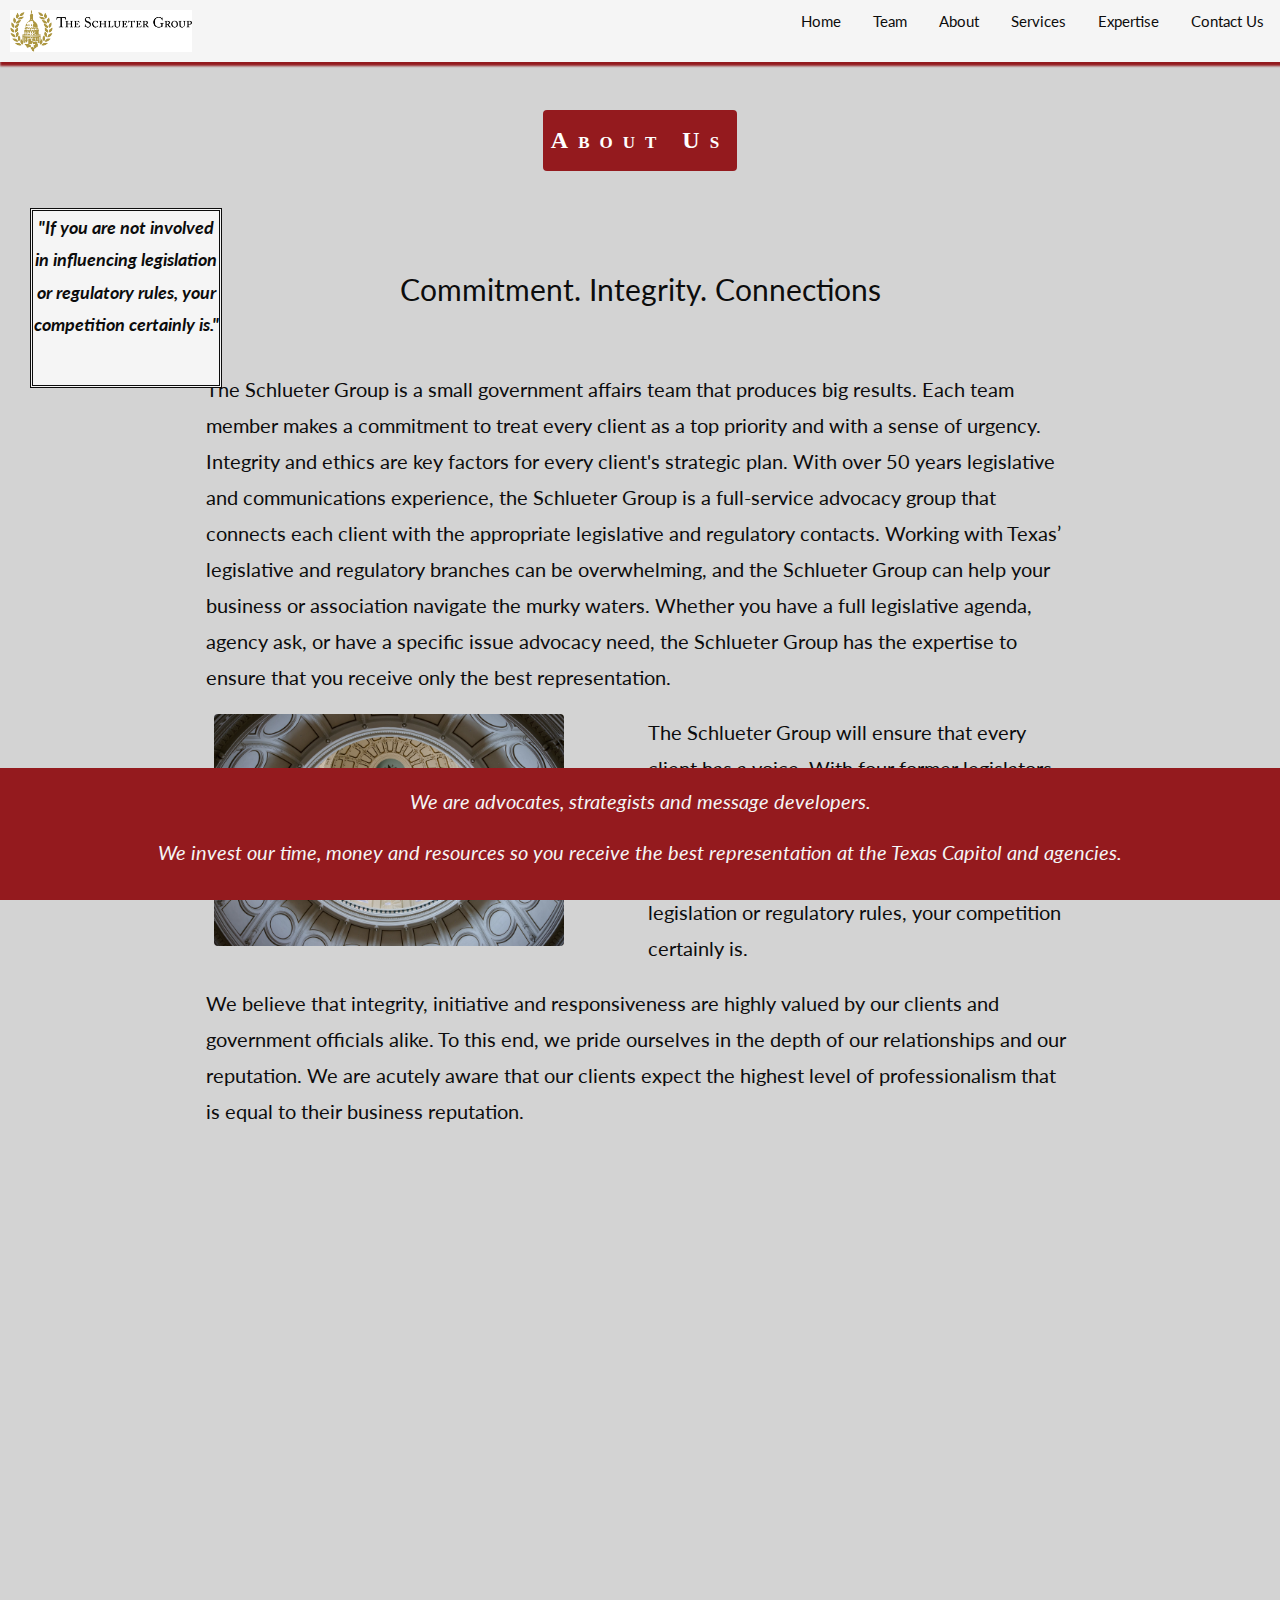
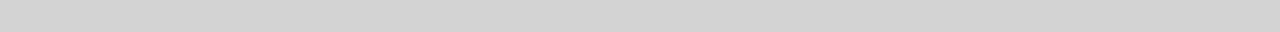
==== about.html @ 9f3d13ad "Updated UI and Services, Expertise Pages" ====
<!DOCTYPE html>
<html lang="en">
<title>Schlueter Group</title>
<meta charset="UTF-8">
<meta name="viewport" content="width=device-width, initial-scale=1">
<meta http-equiv="X-UA-Compatible" content="ie=edge">
<link rel="stylesheet" href="https://stackpath.bootstrapcdn.com/bootstrap/4.3.1/css/bootstrap.min.css"
    integrity="sha384-ggOyR0iXCbMQv3Xipma34MD+dH/1fQ784/j6cY/iJTQUOhcWr7x9JvoRxT2MZw1T" crossorigin="anonymous">
<link rel="stylesheet" href="https://www.w3schools.com/w3css/4/w3.css">
<link rel="stylesheet" href="https://fonts.googleapis.com/css?family=Lato">
<link rel="stylesheet" href="https://cdnjs.cloudflare.com/ajax/libs/font-awesome/4.7.0/css/font-awesome.min.css">

<link rel="stylesheet" type="text/css" href="assets/css/style.css">

<script src="assets/js/index.js"></script>

</head>

<body>

    <!-- Navbar (sit on top) -->
    <div class="w3-top">
        <div class="w3-bar w3-card w3-animate-top-w3-light-grey" id="myNavbar">
            <a class="w3-bar-item w3-button w3-hover-black w3-hide-medium w3-hide-large w3-right"
                href="javascript:void(0);" onclick="toggleFunction()" title="Toggle Navigation Menu">
                <i class="fa fa-bars"></i>
            </a>

            <!-- Logo -->
            <a class="logo-image">
                <img src="assets/images/SchlueterGroupLogo.jpg" class="img-fluid">
            </a>

            <a href="./contact.html" class="w3-bar-item w3-button w3-hide-small w3-right">
                Contact
                Us</a>
            </a>
            <a href="./expertise.html" class="w3-bar-item w3-button w3-hide-small w3-right">
                Expertise</a>
            <a href="./services.html" class="w3-bar-item w3-button w3-hide-small w3-right">
                Services</a>
            <a href="./about.html" class="w3-bar-item w3-button w3-hide-small w3-right">About</a>
            <a href="./team.html" class="w3-bar-item w3-button w3-hide-small w3-right">Team</a>
            <a href="./index.html" class="w3-bar-item w3-button w3-right">Home</a>
        </div>

        <!-- Navbar on small screens -->
        <div id="navDemo" class="w3-bar-block w3-light-grey w3-hide w3-hide-large w3-hide-medium">
            <a href="./team.html" class="w3-bar-item w3-button" onclick="toggleFunction()">Team</a>
            <a href="./about.html" class="w3-bar-item w3-button" onclick="toggleFunction()">About</a>
            <a href="./services.html" class="w3-bar-item w3-button" onclick="toggleFunction()">Services</a>
            <a href="./expertise.html" class="w3-bar-item w3-button" onclick="toggleFunction()">Expertise</a>
            <a href="./contact.html" class="w3-bar-item w3-button" onclick="toggleFunction()">Contact</a>
        </div>
    </div>

    <!-- Container for About section -->

    <div id="page-container">
        <div id="content-wrap">
            <div class="w3-container" id="about">
                <div class="w3-content">
                    <h3 class="w3-center w3-padding-64"><span
                            class="w3-tag w3-wide w3-round w3-padding-16 w3-serif">About Us</span></h3>
                    <div class="w3-content w3-container w3-padding-0" id="about">

                        <br>
                        </br>
                        <h2 class="w3-center">Commitment. Integrity. Connections</h2>
                        <br>
                        </br>
                        <p>The Schlueter Group is a small government affairs team that produces big results. Each
                            team
                            member makes a commitment to treat every client as a top priority and with a sense of
                            urgency.
                            Integrity and ethics are key factors for every client's strategic plan.
                            With over 50 years legislative and communications experience, the Schlueter Group is a
                            full-service advocacy group that connects each client with the appropriate legislative
                            and
                            regulatory contacts.
                            Working with Texas’ legislative and regulatory branches can be overwhelming, and the
                            Schlueter Group can help your business or association navigate the murky waters.
                            Whether you have a full legislative agenda, agency ask, or have a specific issue
                            advocacy
                            need, the Schlueter Group has the expertise to ensure that you receive only the best
                            representation.
                        </p>
                        <div class="w3-row">
                            <div class="w3-col m6 w3-left w3-round w3-padding-small">
                                <img src="assets/images/dome.jpg" class="w3-round w3-image" alt="Schlueter Group"
                                    width="350" height="250">
                                <br></br>
                            </div>

                            <!-- Hide this text on small devices -->
                            <div class="w3-col m6 w3-hide-small w3-padding-small">
                                <p>The Schlueter Group will ensure that every client has a voice. With four former
                                    legislators on the team, we understand that government decisions can affect
                                    every
                                    business’ bottom line and if you are not involved in influencing legislation or
                                    regulatory rules, your competition certainly is.</p>
                            </div>

                            <div class="w3-row">
                                <div class="w3-content w3-container w3-padding-0"></div>
                                <p>We believe that integrity, initiative and responsiveness are highly valued by our
                                    clients and government officials alike. To this end, we pride ourselves in the
                                    depth
                                    of our relationships and our reputation. We are acutely aware that our clients
                                    expect the highest level of professionalism that is equal to their business
                                    reputation.</p>
                            </div>
                        </div>
                    </div>
                </div>
            </div>
        </div>
        <div class="w3-container w3-hide-xsmall w3-hide-small w3-hide-medium">
            <div class="box" id="one">"If you are not involved in influencing legislation or
                regulatory rules, your competition certainly is."
            </div>
        </div>
    </div>

    <!-- Footer -->
    <footer class="w3-center w3-mobile">
        <!-- <div id="statement"> -->
        <p><i>We are advocates, strategists and message developers.
            </i></p>
        <p><i>We invest our time, money and resources so you receive the best representation at the Texas
                Capitol and agencies.
            </i></p>
        <!-- </div> -->
    </footer>
</body>

</html>
---- assets/css/style.css ----
/* ---------------------------
  Nav Bar and Logo on All Pages
  ---------------------------- */
.w3-top {
  background-color: whitesmoke;
  max-height: 100px;
}

.navbar-nav {
  margin-top: 20px;
  width: 30%;
  height: 15%;
  text-align: right;
}

.logo-image{
  padding-left: 10px;
  padding-top: 10px;
  padding-bottom: 10px;
  width:15%;
  height: 15%;
  float: left;
  position: relative;
}  

/* ---------------------
  All Pages
  --------------------- */
body,h1,h2,h3,h4,h5,h6,p, ul {font-family: "Lato", sans-serif;}
body, html {
  height: 100%;
  color: rgb(12, 12, 12);
  line-height: 1.8;
  background-color:lightgray;
}

p {
  font-size: 20px;
}

.w3-padding-64 {
  padding-top: 100px!important;
  padding-bottom: 26px!important;
}

.w3-content {
  max-width:900px;
}

.w3-tag {
  letter-spacing: 3px; 
  font-variant: small-caps;
}
.w3-tag {
  background-color: rgb(148, 26, 30);
}

/* ----------------
   Home Page
   ---------------- */
/* Create a Parallax Effect */
/* First image (Full height) */
.bgimg-1 {
  background-image: url("../images/CapitolInside.jpg");
  height: 100%;
  background-attachment: fixed;
  background-position: center;
  background-repeat: no-repeat;
  background-size: cover;
}

.w3-wide {
  letter-spacing: 10px;
}

.w3-animate-opacity {
  padding: 200px; 
  width: 100%; 
  text-align: center;
}

#advocacy {
  margin-top: 100px; 
  padding: 10px; 
  letter-spacing: 6px; 
  font-variant: small-caps;
  background-color: black;
  color: whitesmoke; 
  text-align: center;
  animation-duration: 4s;
}

#statement {
  text-align: center;
  padding-top: 20px; 
  padding-bottom: 20px; 
  margin: 55px 10%; 
  background-color: rgb(148, 26, 30); 
  color: whitesmoke; 
  text-align: center;
}

/* ------
   About
------ */

.box {
  width: 15%;
  height: 20%;
  color: rgb(12, 12, 12);
  text-align: center;
  font-weight: bold;
  font-style: italic;
  font-size: 18px;
  border: double;
}

#one {
  margin-left: 20px;
  margin-top: 10%;
  position: fixed;
  top: 80px;
  left: 10px;
  background: whitesmoke;
}


/* --------------------------------------------------------
   Team, Stan Schlueter, Brad Schlueter, Cathy DeWitt pages
   -------------------------------------------------------- */
.w3-hover-opacity {
  cursor: pointer;
}

/* --------------------------------------------------------
  Stan Schlueter, Brad Schlueter, Cathy DeWitt pages
   -------------------------------------------------------- */
li {
  font-size: 18px;
  list-style-type: square;
}

/* ----------------------------
   Expertise page
   ---------------------------- */
.card {
  margin-bottom: 25px;
  box-shadow: 2px 2px 2px 2px rgb(148, 26, 30);
  width: 200px;
  height: 100px;
  opacity: 1.0;
}

.w3-card {
  box-shadow: 2px 2px 2px 2px rgb(148, 26, 30);
}

.w3-bar-item {
  float: right;
}

h1,h3,h5 {
  font-weight: bolder;
}

h5 {
  padding-left: 10px;
  padding-top: 10px;
}

#page-container {
  position: relative;
  min-height: 100vh;
  padding-bottom: 50vh;
}
#content-wrap {
  padding-bottom: 2.5rem; 
}

.w3-third {
  width: 225px;
  height: 200px;
  margin: 30px;
}

.expertise-card {
 margin-bottom: 25px;
 box-shadow: 2px 2px 2px 2px rgb(148, 26, 30);
}
.expertise-card h5 {
 margin: 10px 0;
}

.expertise-card img {
width: 50px;
}


/* ---------------------
   Services Page
  --------------------- */
  ul {
    background:  rgb(148, 26, 30);
    padding: 20px;
    margin-left: 200px;
    margin-right: 200px;
  }
  
  ul li {
    background: whitesmoke;
    margin: 10px;
    padding: 10px;
    margin-left: 25px;
    font-size: 20px;
  }

/* ---------------------
   Expertise Page
  --------------------- */
 
/* ---------------------
  Footer - All Pages
  --------------------- */
footer {
  position: fixed;
  bottom: 0;
  width: 100%;
  background-color: rgb(148, 26, 30);
  color: whitesmoke;
  text-align: center;
  padding-top: 15px; 
  padding-bottom: 15px;
}
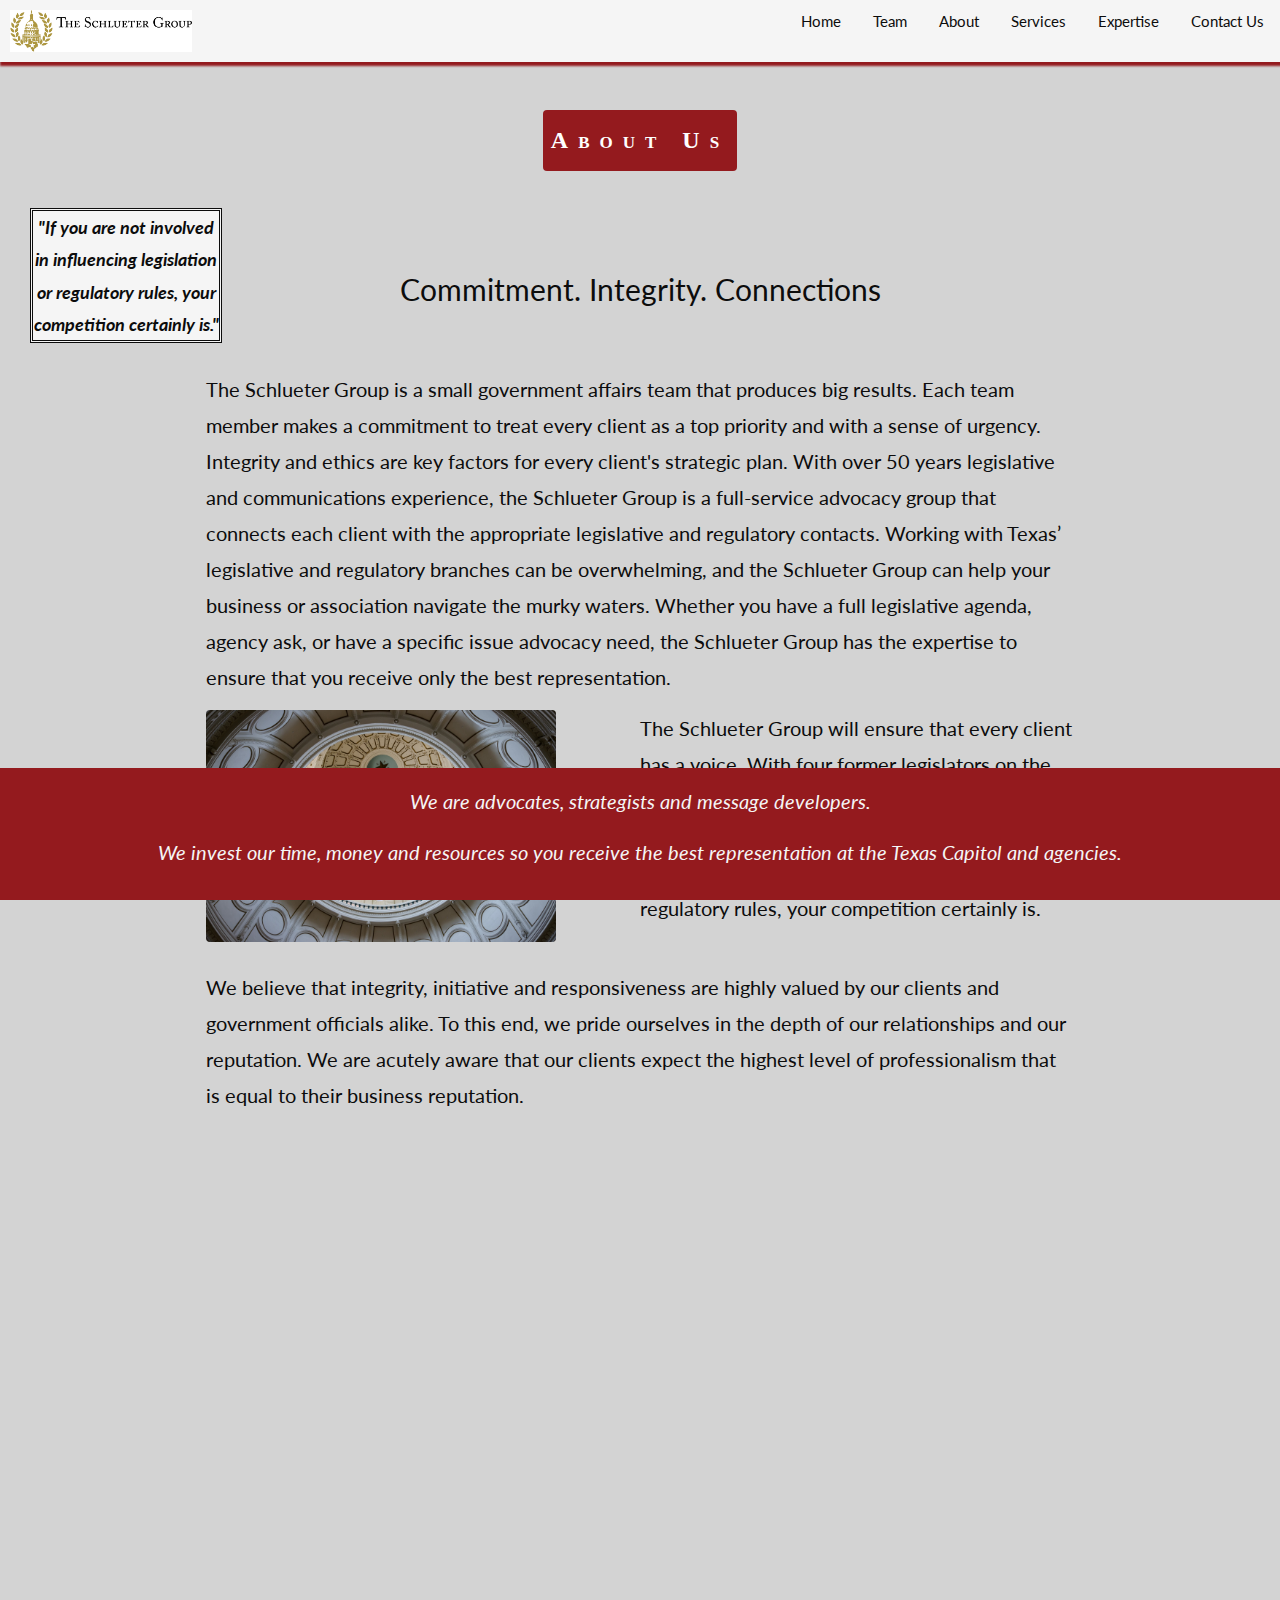
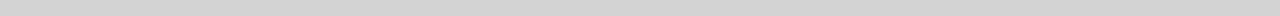
==== commit a535baa4: "Correction to About page" ====
--- a/about.html
+++ b/about.html
@@ -86,14 +86,14 @@
                             representation.
                         </p>
                         <div class="w3-row">
-                            <div class="w3-col m6 w3-left w3-round w3-padding-small">
+                            <div class="w3-col m6 w3-left w3-round">
                                 <img src="assets/images/dome.jpg" class="w3-round w3-image" alt="Schlueter Group"
                                     width="350" height="250">
                                 <br></br>
                             </div>
 
                             <!-- Hide this text on small devices -->
-                            <div class="w3-col m6 w3-hide-small w3-padding-small">
+                            <div class="w3-col m6 w3-hide-small">
                                 <p>The Schlueter Group will ensure that every client has a voice. With four former
                                     legislators on the team, we understand that government decisions can affect
                                     every
--- a/assets/css/style.css
+++ b/assets/css/style.css
@@ -106,7 +106,7 @@
 
 .box {
   width: 15%;
-  height: 20%;
+  height: 15%;
   color: rgb(12, 12, 12);
   text-align: center;
   font-weight: bold;
@@ -199,14 +199,14 @@
 /* ---------------------
    Services Page
   --------------------- */
-  ul {
+  .w3-ul {
     background:  rgb(148, 26, 30);
     padding: 20px;
     margin-left: 200px;
     margin-right: 200px;
   }
-  
-  ul li {
+
+  .w3-padding-small {
     background: whitesmoke;
     margin: 10px;
     padding: 10px;
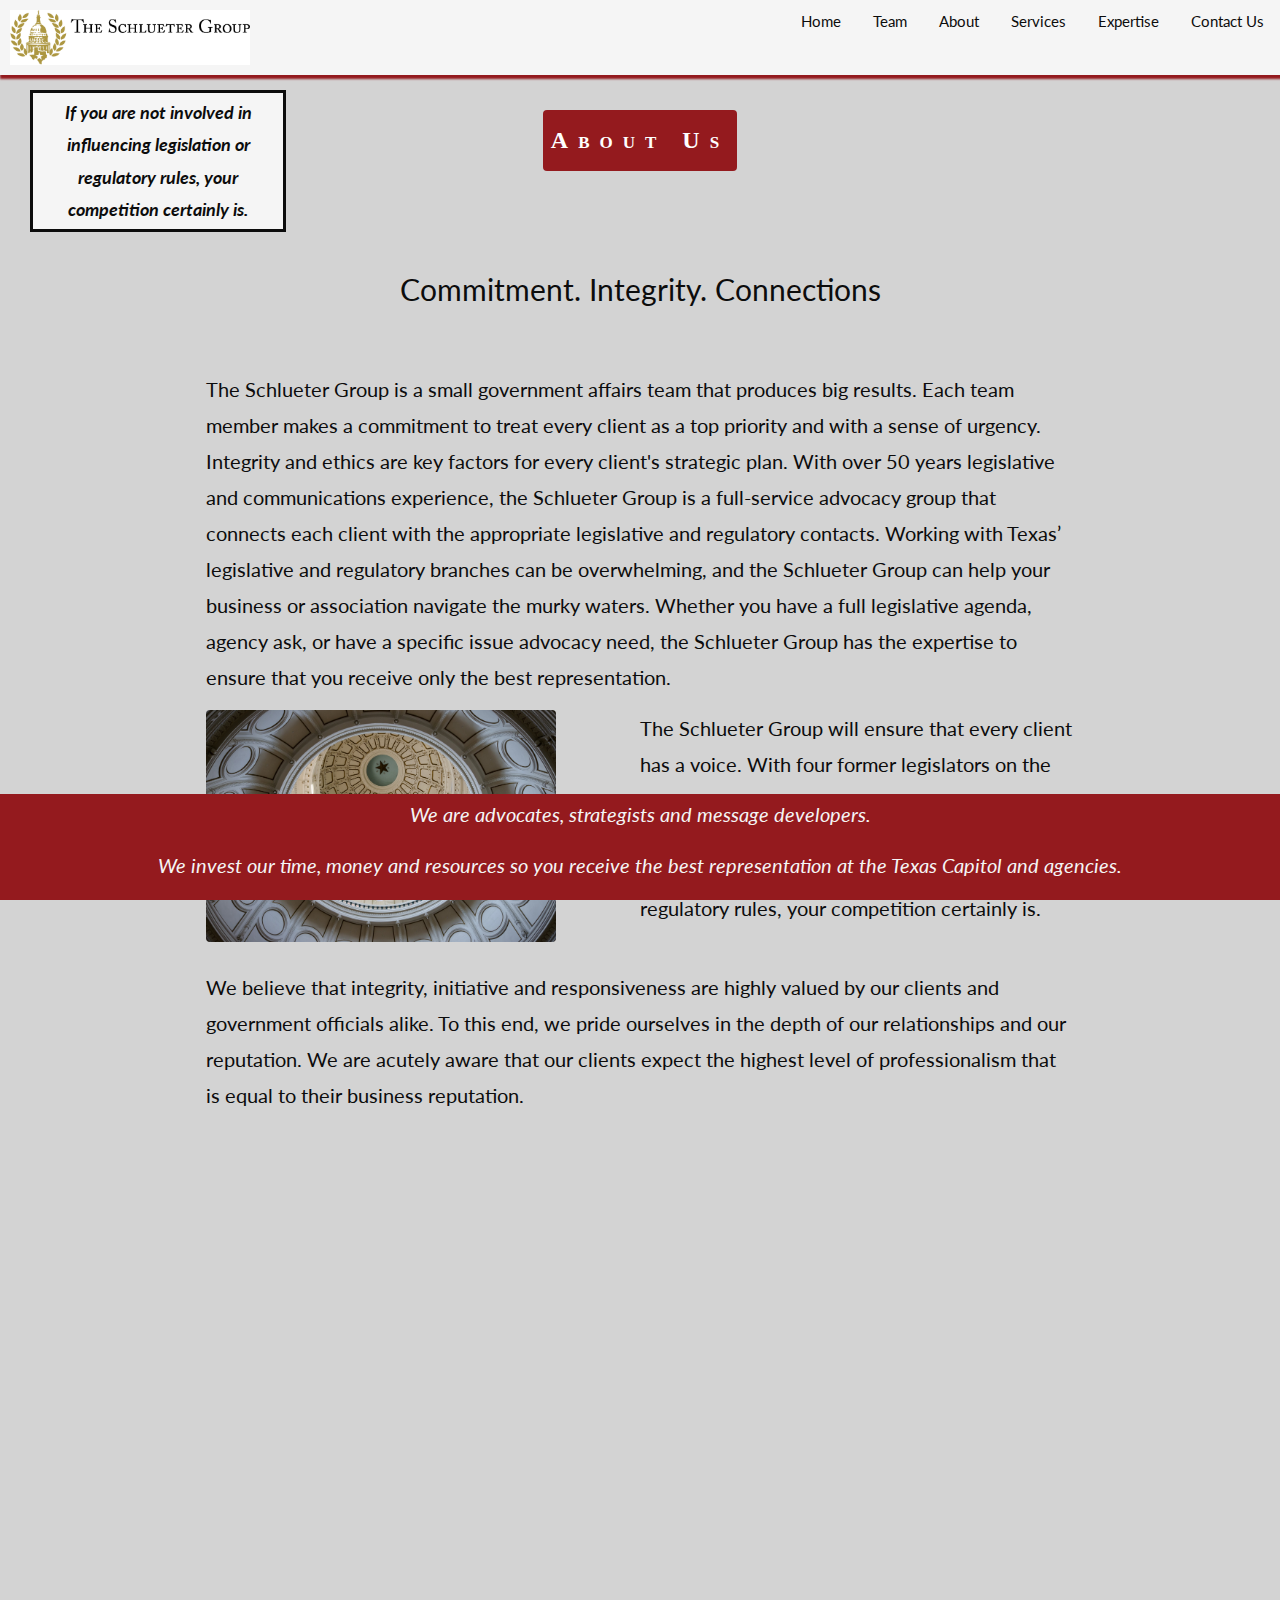
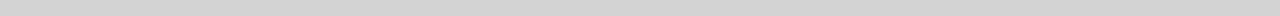
==== commit 0789568c: "Updated team photos, updated logo and style.css to address responsiveness issues" ====
--- a/about.html
+++ b/about.html
@@ -46,6 +46,7 @@
 
         <!-- Navbar on small screens -->
         <div id="navDemo" class="w3-bar-block w3-light-grey w3-hide w3-hide-large w3-hide-medium">
+            <a href="./index.html" class="w3-bar-item w3-button" onclick="toggleFunction()">Home</a>
             <a href="./team.html" class="w3-bar-item w3-button" onclick="toggleFunction()">Team</a>
             <a href="./about.html" class="w3-bar-item w3-button" onclick="toggleFunction()">About</a>
             <a href="./services.html" class="w3-bar-item w3-button" onclick="toggleFunction()">Services</a>
@@ -115,9 +116,9 @@
                 </div>
             </div>
         </div>
-        <div class="w3-container w3-hide-xsmall w3-hide-small w3-hide-medium">
-            <div class="box" id="one">"If you are not involved in influencing legislation or
-                regulatory rules, your competition certainly is."
+        <div class="w3-container w3-hide-xsmall w3-hide-small w3-hide-medium w3-mobile">
+            <div class="box" id="one">If you are not involved in influencing legislation or
+                regulatory rules, your competition certainly is.
             </div>
         </div>
     </div>
--- a/assets/css/style.css
+++ b/assets/css/style.css
@@ -14,14 +14,19 @@
 }
 
 .logo-image{
+  box-sizing: border-box;
   padding-left: 10px;
   padding-top: 10px;
   padding-bottom: 10px;
-  width:15%;
-  height: 15%;
+  width:250px;
   float: left;
   position: relative;
-}  
+}
+
+#navDemo {
+  background-color: whitesmoke;
+  width: 20%;
+}
 
 /* ---------------------
   All Pages
@@ -105,23 +110,24 @@
 ------ */
 
 .box {
-  width: 15%;
-  height: 15%;
+  box-sizing: border-box;
+  width: 20%;
   color: rgb(12, 12, 12);
   text-align: center;
   font-weight: bold;
   font-style: italic;
   font-size: 18px;
-  border: double;
+  border: solid;
 }
 
 #one {
   margin-left: 20px;
-  margin-top: 10%;
-  position: fixed;
+  margin-top: 10px;
+  position: absolute;
   top: 80px;
   left: 10px;
   background: whitesmoke;
+  padding: 3px;
 }
 
 
@@ -177,12 +183,6 @@
   padding-bottom: 2.5rem; 
 }
 
-.w3-third {
-  width: 225px;
-  height: 200px;
-  margin: 30px;
-}
-
 .expertise-card {
  margin-bottom: 25px;
  box-shadow: 2px 2px 2px 2px rgb(148, 26, 30);
@@ -201,19 +201,17 @@
   --------------------- */
   .w3-ul {
     background:  rgb(148, 26, 30);
-    padding: 20px;
-    margin-left: 200px;
-    margin-right: 200px;
+    padding: 10%;
   }
 
   .w3-padding-small {
     background: whitesmoke;
     margin: 10px;
     padding: 10px;
-    margin-left: 25px;
     font-size: 20px;
+    list-style-type: none;
   }
-
+    
 /* ---------------------
    Expertise Page
   --------------------- */
@@ -228,6 +226,6 @@
   background-color: rgb(148, 26, 30);
   color: whitesmoke;
   text-align: center;
-  padding-top: 15px; 
-  padding-bottom: 15px;
+  padding-top: 2px; 
+  padding-bottom: 2px;
 }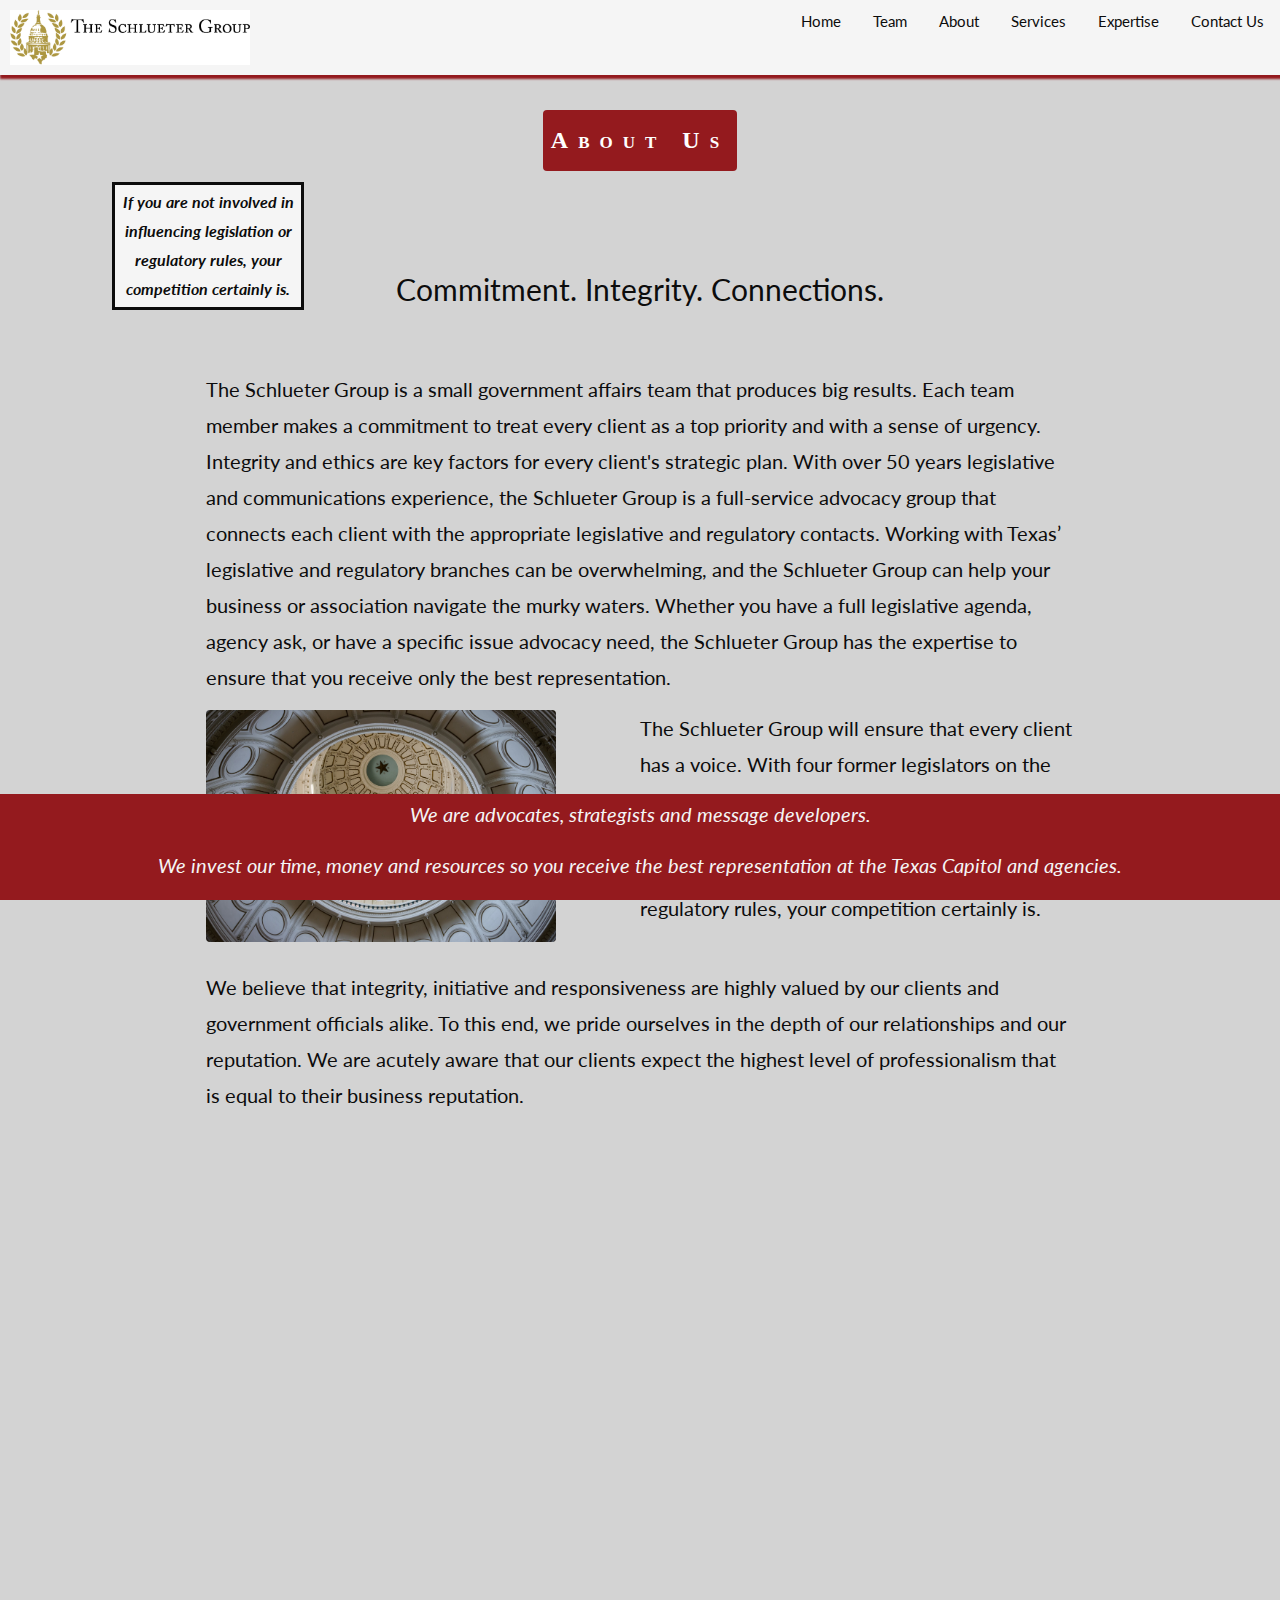
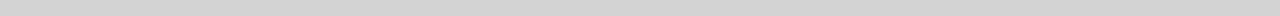
==== commit e71ef6c9: "Small change to About page." ====
--- a/about.html
+++ b/about.html
@@ -67,7 +67,7 @@
 
                         <br>
                         </br>
-                        <h2 class="w3-center">Commitment. Integrity. Connections</h2>
+                        <h2 class="w3-center">Commitment. Integrity. Connections.</h2>
                         <br>
                         </br>
                         <p>The Schlueter Group is a small government affairs team that produces big results. Each
@@ -124,7 +124,7 @@
     </div>
 
     <!-- Footer -->
-    <footer class="w3-center w3-mobile">
+    <footer class="w3-center w3-mobile w3-hide-small">
         <!-- <div id="statement"> -->
         <p><i>We are advocates, strategists and message developers.
             </i></p>
--- a/assets/css/style.css
+++ b/assets/css/style.css
@@ -25,7 +25,23 @@
 
 #navDemo {
   background-color: whitesmoke;
-  width: 20%;
+  width: 25%;
+}
+
+a:link {
+  text-decoration: none;
+}
+
+a:visited {
+  text-decoration: none;
+}
+
+a:hover {
+  text-decoration: none;
+}
+
+a:active {
+  text-decoration: none;
 }
 
 /* ---------------------
@@ -79,7 +95,7 @@
 }
 
 .w3-animate-opacity {
-  padding: 200px; 
+  padding-top: 200px; 
   width: 100%; 
   text-align: center;
 }
@@ -111,18 +127,18 @@
 
 .box {
   box-sizing: border-box;
-  width: 20%;
+  width: 15%;
   color: rgb(12, 12, 12);
   text-align: center;
   font-weight: bold;
   font-style: italic;
-  font-size: 18px;
+  font-size: 16px;
   border: solid;
 }
 
 #one {
-  margin-left: 20px;
-  margin-top: 10px;
+  margin-left: 8%;
+  margin-top: 8%;
   position: absolute;
   top: 80px;
   left: 10px;
@@ -182,7 +198,11 @@
 #content-wrap {
   padding-bottom: 2.5rem; 
 }
-
+    
+/* ---------------------
+   Expertise Page
+  --------------------- */
+ 
 .expertise-card {
  margin-bottom: 25px;
  box-shadow: 2px 2px 2px 2px rgb(148, 26, 30);
@@ -201,7 +221,7 @@
   --------------------- */
   .w3-ul {
     background:  rgb(148, 26, 30);
-    padding: 10%;
+    padding: 3%;
   }
 
   .w3-padding-small {
@@ -211,11 +231,7 @@
     font-size: 20px;
     list-style-type: none;
   }
-    
-/* ---------------------
-   Expertise Page
-  --------------------- */
- 
+
 /* ---------------------
   Footer - All Pages
   --------------------- */
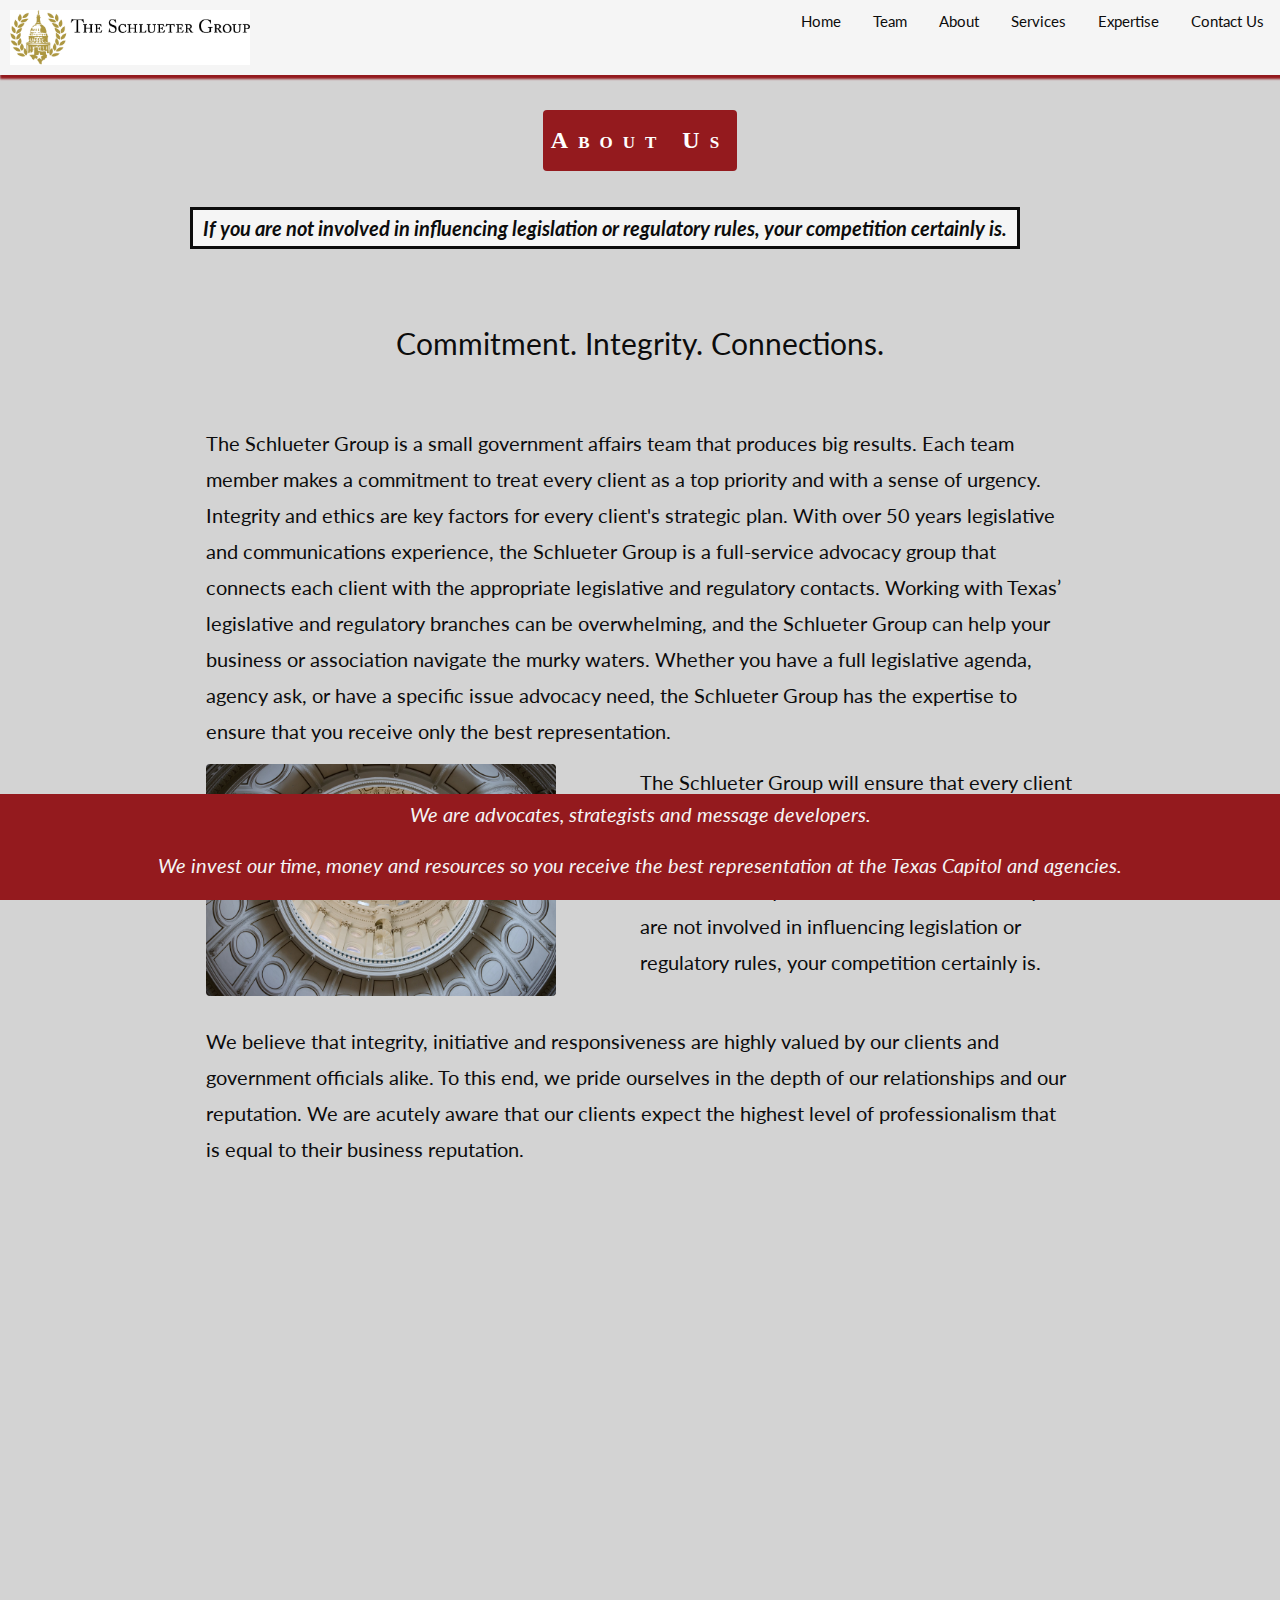
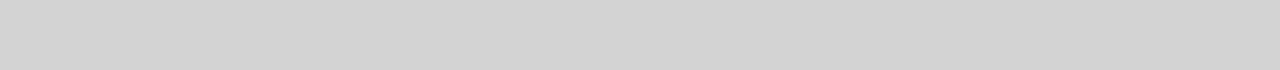
==== commit 59be4e8f: "Updated image for Richard Evans, updated bios for Richard Evans and Cathy DeWitt, updated UI for Abo" ====
--- a/about.html
+++ b/about.html
@@ -63,8 +63,12 @@
                 <div class="w3-content">
                     <h3 class="w3-center w3-padding-64"><span
                             class="w3-tag w3-wide w3-round w3-padding-16 w3-serif">About Us</span></h3>
+                        <div class="box" id="one">If you are not involved in influencing legislation or
+                            regulatory rules, your competition certainly is.
+                        </div>
+                    <br>
+                    </br>
                     <div class="w3-content w3-container w3-padding-0" id="about">
-
                         <br>
                         </br>
                         <h2 class="w3-center">Commitment. Integrity. Connections.</h2>
@@ -116,11 +120,6 @@
                 </div>
             </div>
         </div>
-        <div class="w3-container w3-hide-xsmall w3-hide-small w3-hide-medium w3-mobile">
-            <div class="box" id="one">If you are not involved in influencing legislation or
-                regulatory rules, your competition certainly is.
-            </div>
-        </div>
     </div>
 
     <!-- Footer -->
--- a/assets/css/style.css
+++ b/assets/css/style.css
@@ -126,24 +126,21 @@
 ------ */
 
 .box {
-  box-sizing: border-box;
-  width: 15%;
+  /* box-sizing: border-box; */
   color: rgb(12, 12, 12);
   text-align: center;
   font-weight: bold;
   font-style: italic;
-  font-size: 16px;
-  border: solid;
+  font-size: 20px;
+  border: 3px solid;
+  padding-left: 10px;
+  padding-right: 10px;
 }
 
 #one {
-  margin-left: 8%;
-  margin-top: 8%;
   position: absolute;
-  top: 80px;
-  left: 10px;
   background: whitesmoke;
-  padding: 3px;
+  margin-right: 20px;
 }
 
 
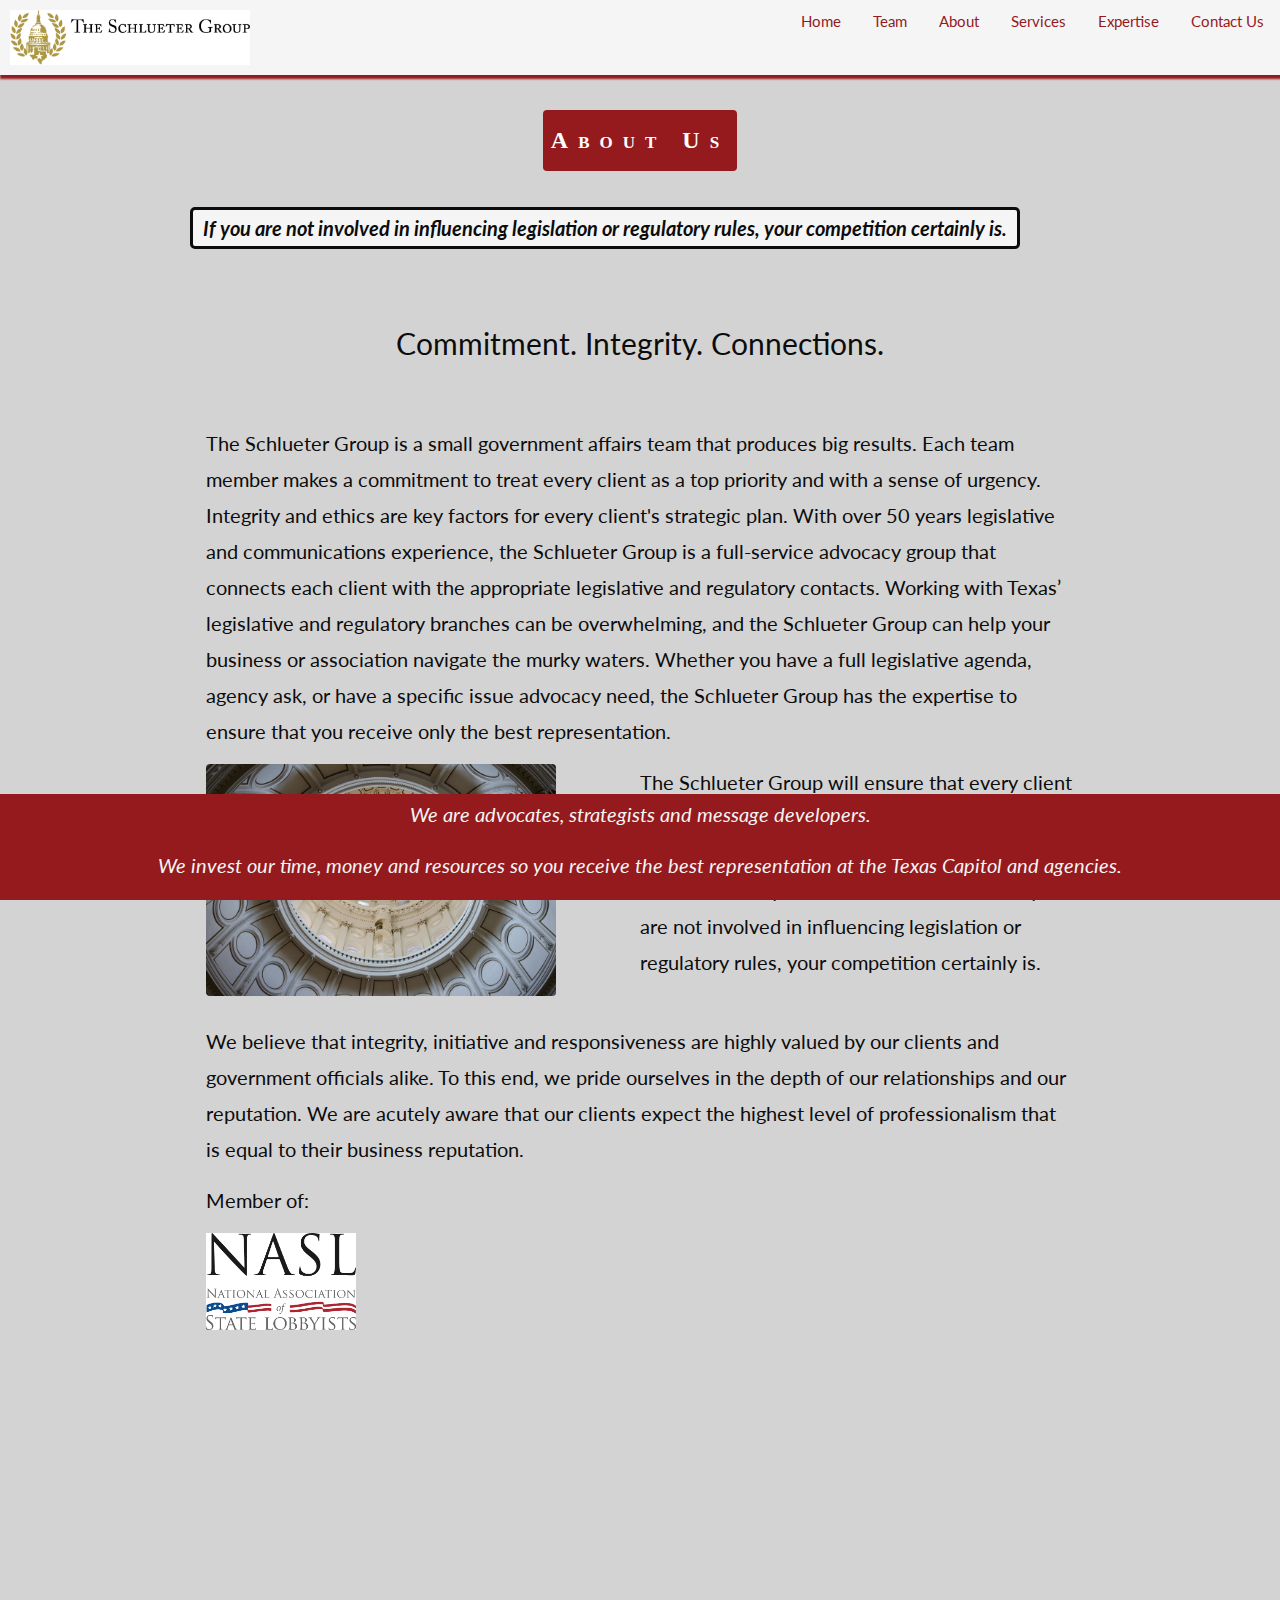
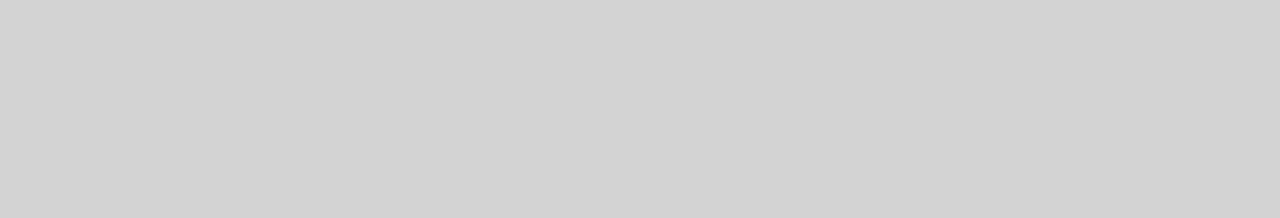
==== commit 54f99499: "Added keywords to all pages, made links red, added NASL logo and link" ====
--- a/about.html
+++ b/about.html
@@ -13,6 +13,11 @@
 <link rel="stylesheet" type="text/css" href="assets/css/style.css">
 
 <script src="assets/js/index.js"></script>
+
+<!-- Keywords -->
+<meta name="keywords"
+    content="lobbyist, advocacy, Texas Lobby, Texas Lobbyist, Stan Schlueter, Schlueter, Schlueter Group, Government Affairs, Government Affairs Consulting, Government Relations, Texas Legislature, Public Advocacy, Government Affairs" />
+
 
 </head>
 
@@ -63,9 +68,9 @@
                 <div class="w3-content">
                     <h3 class="w3-center w3-padding-64"><span
                             class="w3-tag w3-wide w3-round w3-padding-16 w3-serif">About Us</span></h3>
-                        <div class="box" id="one">If you are not involved in influencing legislation or
-                            regulatory rules, your competition certainly is.
-                        </div>
+                    <div class="box" id="one">If you are not involved in influencing legislation or
+                        regulatory rules, your competition certainly is.
+                    </div>
                     <br>
                     </br>
                     <div class="w3-content w3-container w3-padding-0" id="about">
@@ -115,6 +120,13 @@
                                     expect the highest level of professionalism that is equal to their business
                                     reputation.</p>
                             </div>
+                            <div class="nasl">
+                                <p>Member of:</p>
+                                <a href="https://www.statelobbyists.org/">
+                                    <img src="assets/images/nasl-logo-2018.png" alt="NASL Logo"
+                                        style="width:150px; height:auto">
+                                </a>
+                            </div>
                         </div>
                     </div>
                 </div>
--- a/assets/css/style.css
+++ b/assets/css/style.css
@@ -88,6 +88,7 @@
   background-position: center;
   background-repeat: no-repeat;
   background-size: cover;
+
 }
 
 .w3-wide {
@@ -135,12 +136,17 @@
   border: 3px solid;
   padding-left: 10px;
   padding-right: 10px;
+  border-radius: 5px;
 }
 
 #one {
   position: absolute;
   background: whitesmoke;
   margin-right: 20px;
+}
+
+.nasl {
+  position: center;
 }
 
 
@@ -149,6 +155,14 @@
    -------------------------------------------------------- */
 .w3-hover-opacity {
   cursor: pointer;
+}
+
+a:link {
+  color:  rgb(148, 26, 30);
+}
+
+a:hover {
+  color: black;
 }
 
 /* --------------------------------------------------------
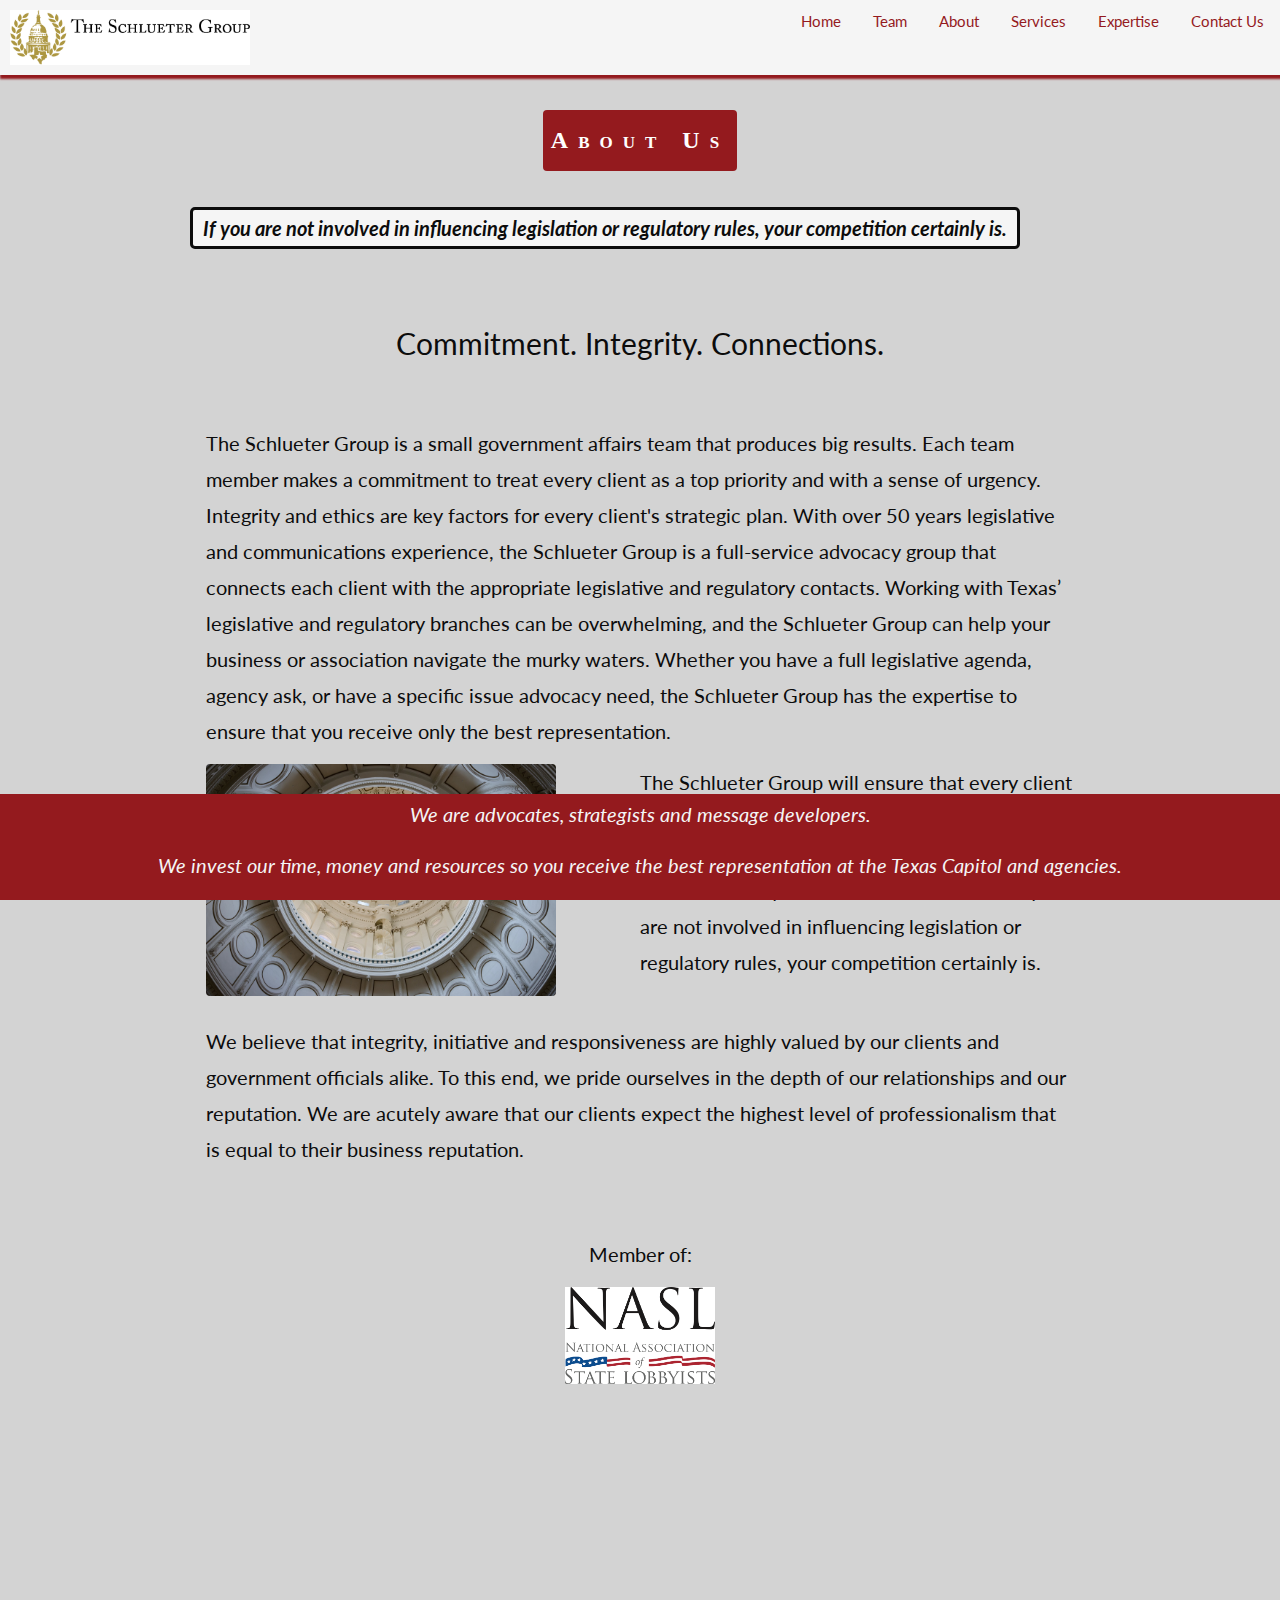
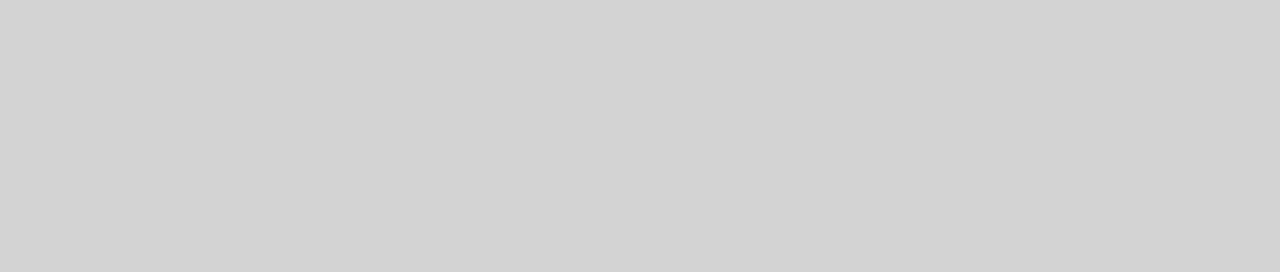
==== commit c704ca6c: "Slight changes to position of NASL on About and Contact" ====
--- a/about.html
+++ b/about.html
@@ -120,13 +120,22 @@
                                     expect the highest level of professionalism that is equal to their business
                                     reputation.</p>
                             </div>
-                            <div class="nasl">
+                            <!-- <div class="nasl">
                                 <p>Member of:</p>
                                 <a href="https://www.statelobbyists.org/">
                                     <img src="assets/images/nasl-logo-2018.png" alt="NASL Logo"
                                         style="width:150px; height:auto">
                                 </a>
-                            </div>
+                            </div> -->
+                        </div>
+                        <div class="nasl">
+                            <br>
+                            <br>
+                            <p>Member of:</p>
+                            <a href="https://www.statelobbyists.org/">
+                                <img src="assets/images/nasl-logo-2018.png" alt="NASL Logo"
+                                    style="width:150px; height:auto">
+                            </a>
                         </div>
                     </div>
                 </div>
--- a/assets/css/style.css
+++ b/assets/css/style.css
@@ -146,7 +146,7 @@
 }
 
 .nasl {
-  position: center;
+  text-align: center;
 }
 
 
